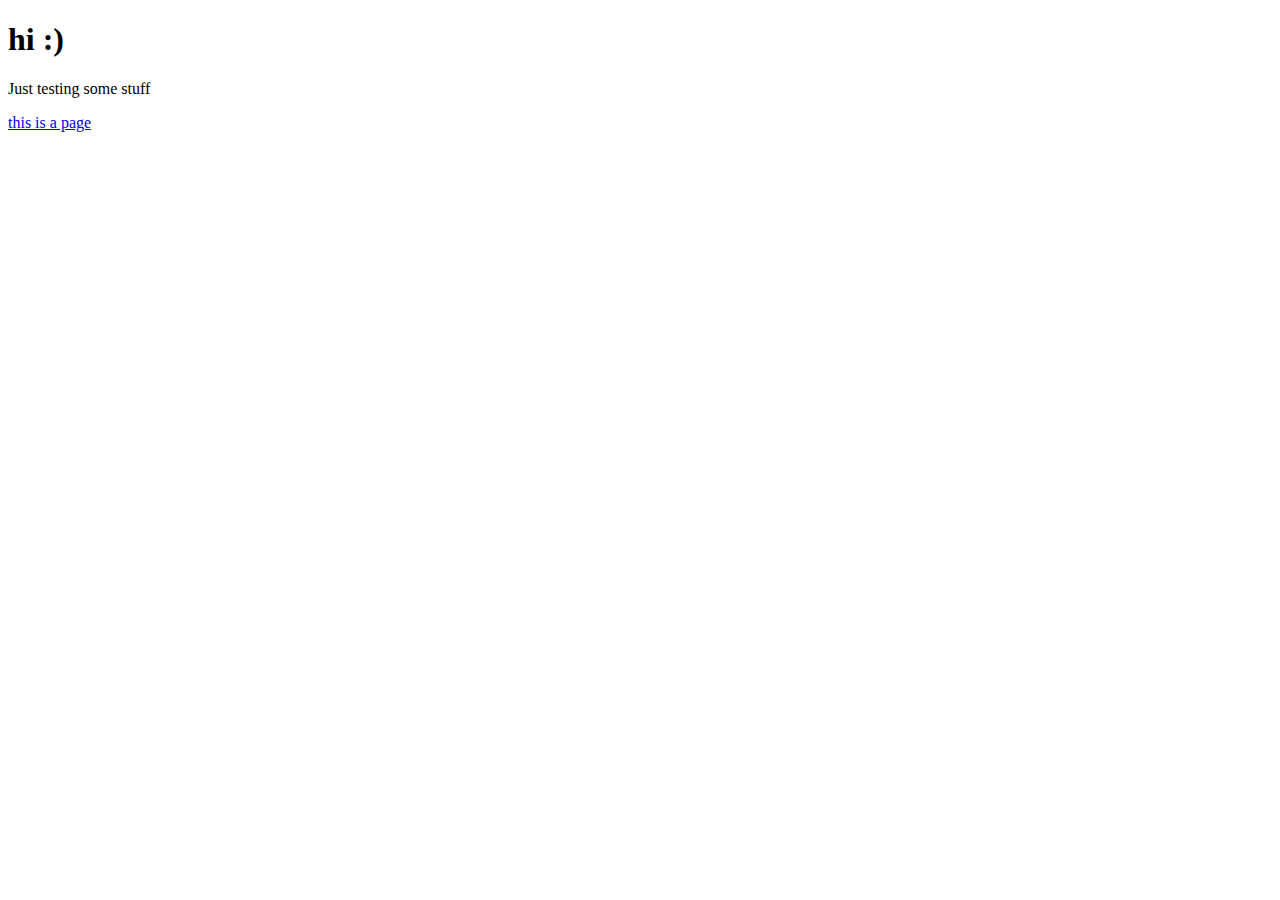
==== index.html @ 05491374 "Initial upload" ====
<!DOCTYPE html>
<html lang="en">
  <head>
    <meta charset="UTF-8">
    <meta name="viewport" content="width=device-width, initial-scale=1.0">
    <meta http-equiv="X-UA-Compatible" content="ie=edge">
    <title>My Website</title>
    <link rel="canonical" href="./page.html">
  </head>
  <body>
    <main>
        <h1>hi :)</h1>
        <p>Just testing some stuff</p>
        <p><a href="./page.html">this is a page</a></p>
    </main>
  </body>
</html>
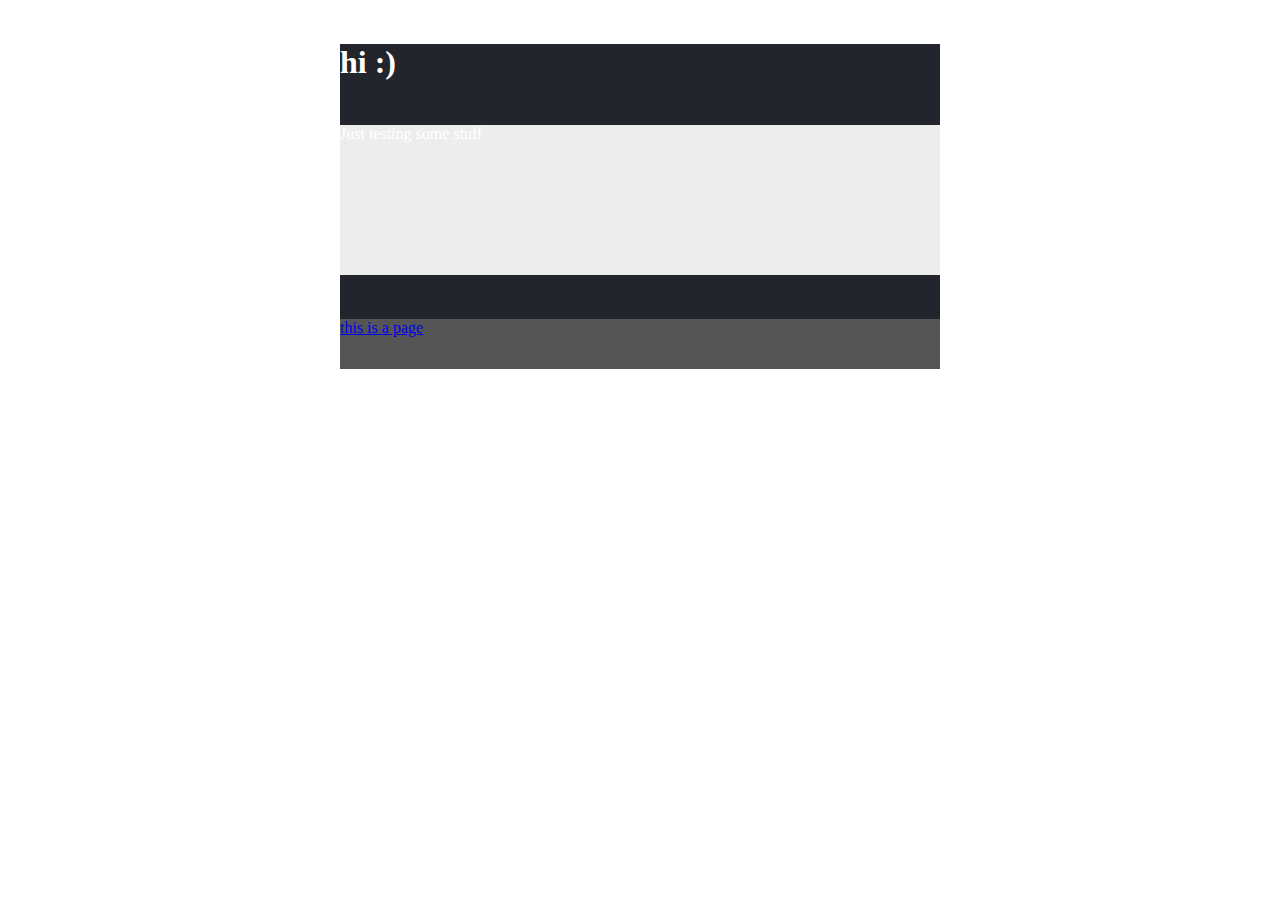
==== commit 35ca986f: "Add styling" ====
--- a/index.html
+++ b/index.html
@@ -4,14 +4,40 @@
     <meta charset="UTF-8">
     <meta name="viewport" content="width=device-width, initial-scale=1.0">
     <meta http-equiv="X-UA-Compatible" content="ie=edge">
-    <title>My Website</title>
-    <link rel="canonical" href="./page.html">
+    <title>Text index</title>
+    <link rel="canonical" href="https://steph-id.github.io/musical-giggle/page.html">
+    <style>
+body {
+    margin: 0;
+    padding: 0;
+}
+.container {
+    background-color: #23252c;
+    width: 600px;
+    margin: 44px auto;
+    color: #fff;
+}
+.link {
+    background-color: #555;
+    width: 100%;
+    height: 50px;
+    margin: 44px auto;
+    color: #fff;
+}
+.page-text {
+    background-color: #ededed;
+    width: 100%;
+    height: 150px;
+    margin: 44px auto;
+    color: #fff;
+}
+</style>
   </head>
   <body>
-    <main>
+    <main class="container">
         <h1>hi :)</h1>
-        <p>Just testing some stuff</p>
-        <p><a href="./page.html">this is a page</a></p>
+        <div class="page-text"><p>Just testing some stuff</p></div>
+        <div class="link" style="height:"><a href="./page.html">this is a page</a></div>
     </main>
   </body>
 </html>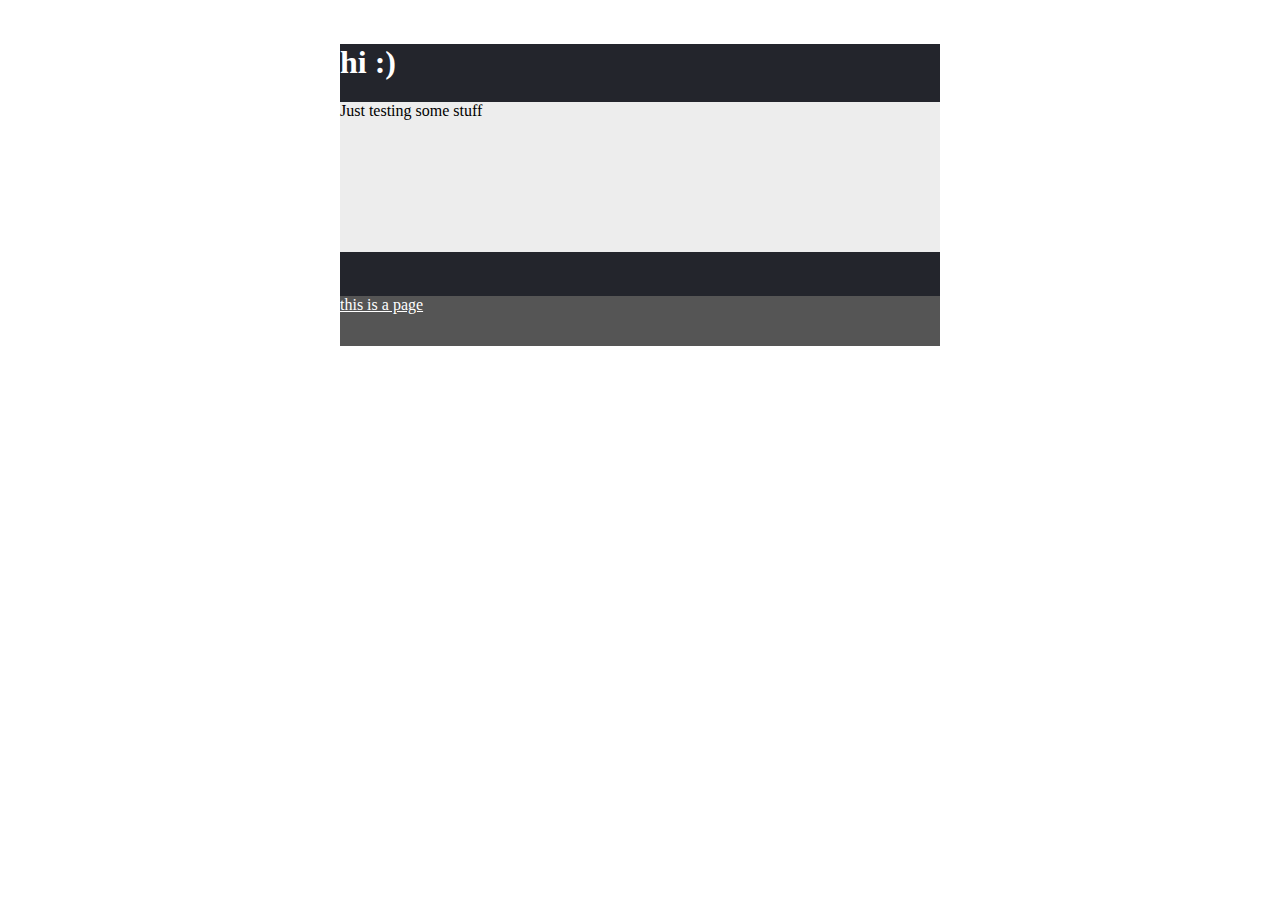
==== commit cfb289d3: "Updated to include stylesheet" ====
--- a/index.html
+++ b/index.html
@@ -6,38 +6,13 @@
     <meta http-equiv="X-UA-Compatible" content="ie=edge">
     <title>Text index</title>
     <link rel="canonical" href="https://steph-id.github.io/musical-giggle/page.html">
-    <style>
-body {
-    margin: 0;
-    padding: 0;
-}
-.container {
-    background-color: #23252c;
-    width: 600px;
-    margin: 44px auto;
-    color: #fff;
-}
-.link {
-    background-color: #555;
-    width: 100%;
-    height: 50px;
-    margin: 44px auto;
-    color: #fff;
-}
-.page-text {
-    background-color: #ededed;
-    width: 100%;
-    height: 150px;
-    margin: 44px auto;
-    color: #fff;
-}
-</style>
+    <link rel="stylesheet" href="./style.css">
   </head>
   <body>
     <main class="container">
         <h1>hi :)</h1>
         <div class="page-text"><p>Just testing some stuff</p></div>
-        <div class="link" style="height:"><a href="./page.html">this is a page</a></div>
+        <div class="link"><a href="./page.html">this is a page</a></div>
     </main>
   </body>
 </html>--- a/style.css
+++ b/style.css
@@ -0,0 +1,27 @@
+body {
+    margin: 0;
+    padding: 0;
+}
+.container {
+    background-color: #23252c;
+    width: 600px;
+    margin: 44px auto;
+    color: #fff;
+}
+.link {
+    background-color: #555;
+    width: 100%;
+    height: 50px;
+    margin: 44px auto;
+    color: #fff;
+}
+.link a {
+    color: #fff;
+}
+.page-text {
+    background-color: #ededed;
+    width: 100%;
+    height: 150px;
+    padding: 44px auto;
+    color: #000;
+}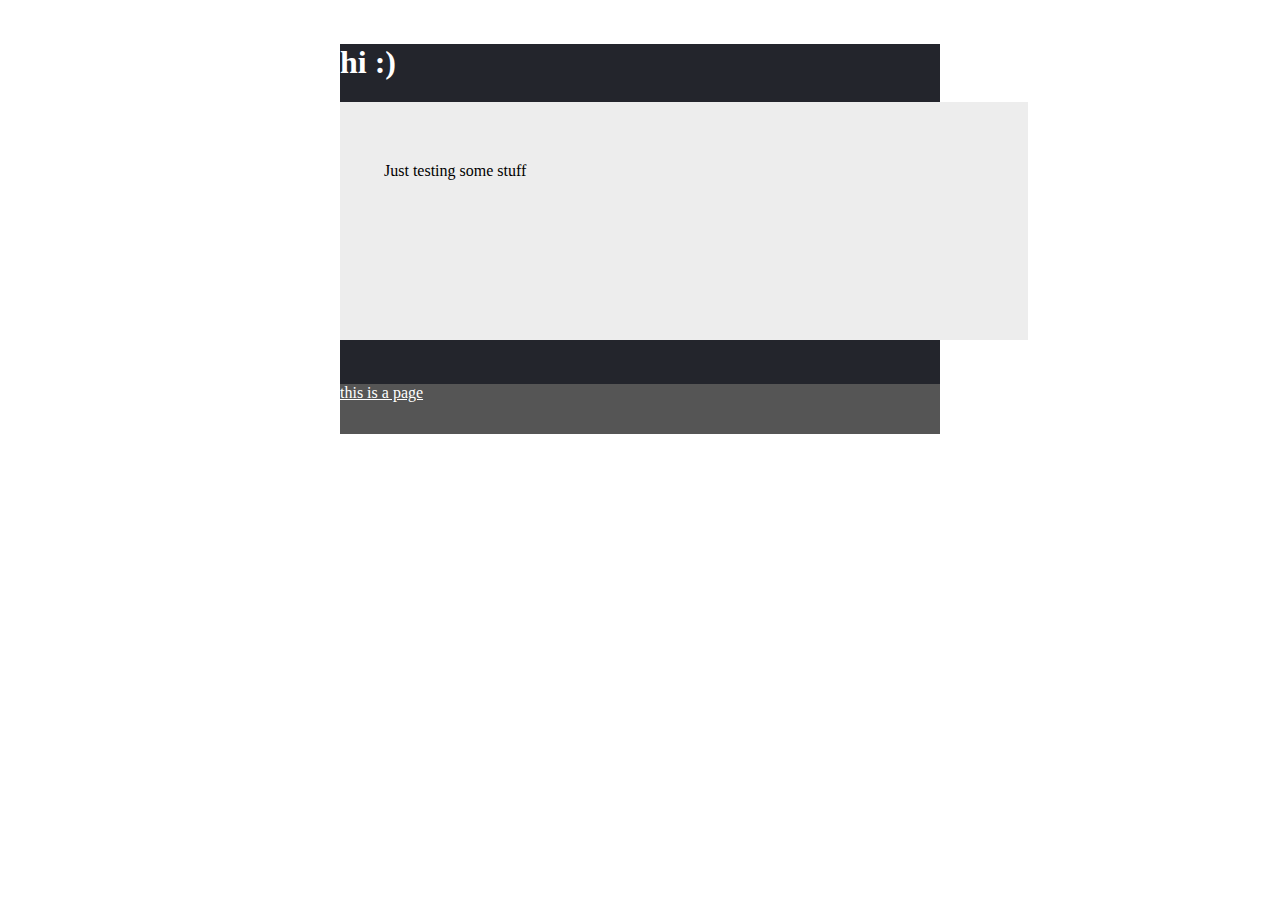
==== commit 50f01497: "Styling update" ====
--- a/index.html
+++ b/index.html
@@ -9,10 +9,10 @@
     <link rel="stylesheet" href="./style.css">
   </head>
   <body>
-    <main class="container">
+    <main class="index-container">
         <h1>hi :)</h1>
-        <div class="page-text"><p>Just testing some stuff</p></div>
-        <div class="link"><a href="./page.html">this is a page</a></div>
+        <div class="index-text"><p>Just testing some stuff</p></div>
+        <div class="index-link"><a href="./page.html">this is a page</a></div>
     </main>
   </body>
 </html>--- a/style.css
+++ b/style.css
@@ -2,26 +2,49 @@
     margin: 0;
     padding: 0;
 }
-.container {
+.index-container {
     background-color: #23252c;
     width: 600px;
     margin: 44px auto;
     color: #fff;
 }
-.link {
+.index-link {
     background-color: #555;
     width: 100%;
     height: 50px;
     margin: 44px auto;
     color: #fff;
 }
-.link a {
+.index-link a {
+    color: #fff;
+}
+.index-text {
+    background-color: #ededed;
+    width: 100%;
+    height: 150px;
+    padding: 44px;
+    color: #000;
+}
+.page-container {
+    background-color: #082D0F;
+    width: 600px;
+    margin: 44px auto;
+    color: #fff;
+}
+.page-link {
+    background-color: #5E807F;
+    width: 100%;
+    height: 50px;
+    margin: 44px auto;
+    color: #fff;
+}
+.page-link a {
     color: #fff;
 }
 .page-text {
-    background-color: #ededed;
+    background-color: #9DC5BB;
     width: 100%;
     height: 150px;
-    padding: 44px auto;
+    padding: 44px;
     color: #000;
 }